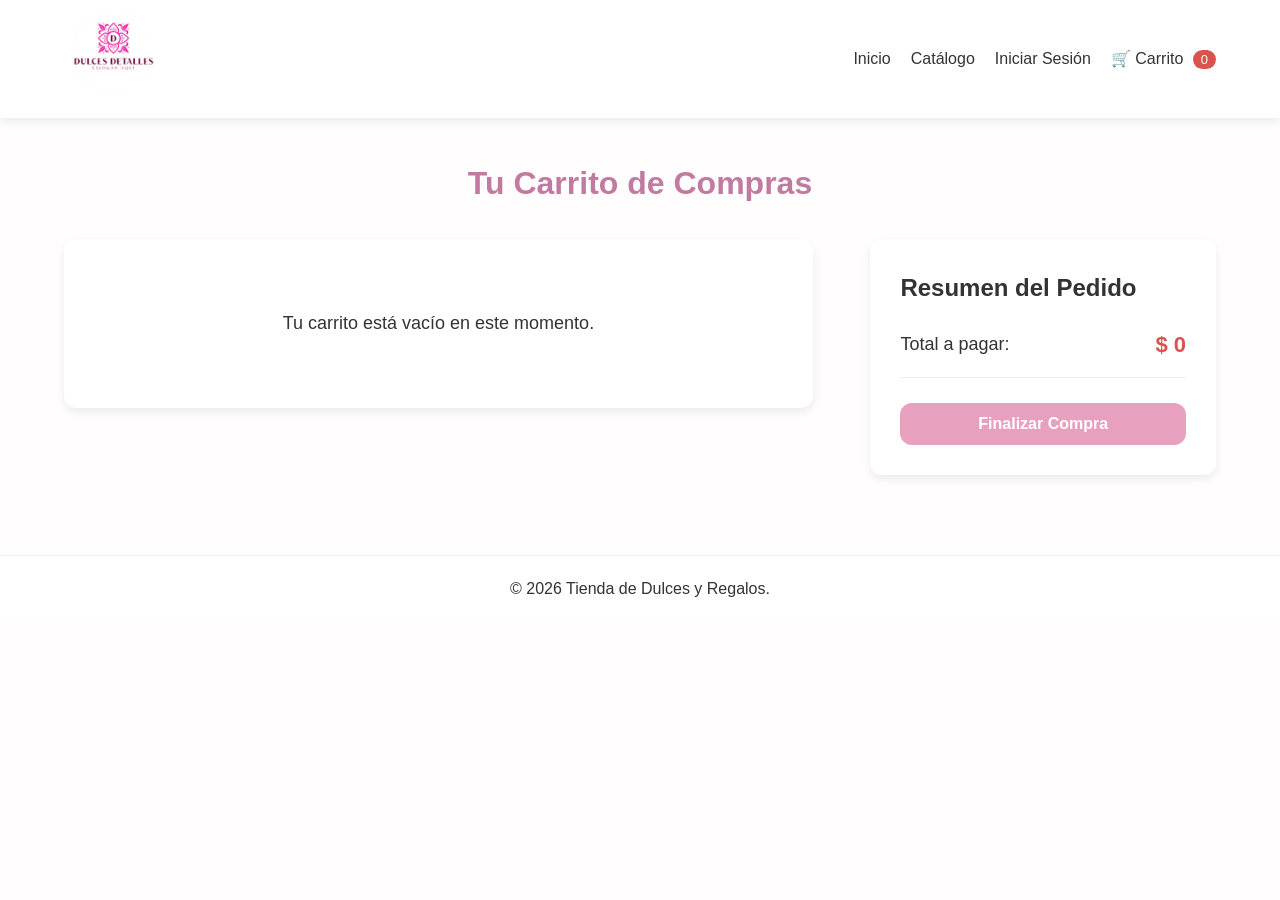
==== vistas/carrito.html @ 91e2b6e3 "archivos tienda" ====
<!DOCTYPE html>
<html lang="es">
<head>
    <meta charset="UTF-8">
    <meta name="viewport" content="width=device-width, initial-scale=1.0">
    <title>Carrito - Tienda de Dulces y Regalos</title>
    
    <link rel="stylesheet" href="../css/variables.css">
    <link rel="stylesheet" href="../css/globales.css">
    <link rel="stylesheet" href="../css/componentes.css">
    <link rel="stylesheet" href="../css/paginas.css">
</head>
<body>

    <header class="encabezado">
        <div class="contenedor-logo">
            <img src="../recursos/img/logo.png" alt="Logo Tienda" class="logo">
        </div>
        <nav class="navegacion">
            <ul class="menu">
    <li><a href="../index.html">Inicio</a></li>
    <li><a href="catalogo.html">Catálogo</a></li>
    
    <li id="item-login"><a href="login.html">Iniciar Sesión</a></li>
    
    <li id="item-logout" style="display: none;"><a href="#" id="btn-cerrar-sesion">Cerrar Sesión</a></li>
    
    <li><a href="carrito.html" class="enlace-carrito">
        🛒 Carrito <span id="contador-carrito" class="insignia">0</span>
    </a></li>
</ul>
        </nav>
    </header>

    <main class="contenedor">
        <h1 class="titulo-seccion">Tu Carrito de Compras</h1>

        <div class="diseno-carrito">
            <section class="lista-carrito" id="lista-carrito">
                <p style="text-align: center; font-size: 18px; padding: 40px 0;">Tu carrito está vacío en este momento.</p>
            </section>

            <aside class="resumen-carrito">
                <h3 style="margin-bottom: 20px; font-size: 24px;">Resumen del Pedido</h3>
                
                <div class="fila-resumen">
                    <span style="font-size: 18px;">Total a pagar:</span>
                    <span id="total-carrito" style="font-size: 22px; font-weight: bold; color: var(--color-acento);">$ 0</span>
                </div>
                
                <button id="btn-comprar" class="btn btn-primario btn-bloque" style="margin-top: 25px;">Finalizar Compra</button>
                
                <p id="mensaje-auth" class="mensaje-error" style="margin-top: 15px;"></p>
            </aside>
        </div>
    </main>

    <footer class="pie-pagina">
        <p>&copy; 2026 Tienda de Dulces y Regalos.</p>
    </footer>

    <script type="module" src="../js/carrito.js"></script>
</body>
</html>
---- css/variables.css ----
:root {

    --color-fondo: #FFFDFD;      
    --color-texto: #333333;     
    --color-primario: #E8A0BF;   
    --color-secundario: #C27BA0; 
    --color-acento: #D9534F;     
    

    --fuente-principal: 'Segoe UI', Roboto, 'Helvetica Neue', Arial, sans-serif;
    

    --sombra-tarjeta: 0 4px 10px rgba(0, 0, 0, 0.08);
    --borde-redondeado: 12px;    
}
---- css/globales.css ----
/* --- Reseteo básico para todos los navegadores --- */
* {
    margin: 0;
    padding: 0;
    box-sizing: border-box;
}

body {
    font-family: var(--fuente-principal);
    background-color: var(--color-fondo);
    color: var(--color-texto);
    line-height: 1.6;
}

/* Quitamos subrayados de los enlaces y viñetas de las listas */
a {
    text-decoration: none;
    color: inherit;
}

ul {
    list-style: none;
}

/* Contenedor genérico para centrar el contenido principal y que no toque los bordes */
.contenedor {
    width: 90%;
    max-width: 1200px;
    margin: 0 auto;
    padding: 40px 0;
}

.titulo-seccion {
    text-align: center;
    margin-bottom: 30px;
    color: var(--color-secundario);
    font-size: 32px;
}
---- css/componentes.css ----
/* ==================== NAVEGACIÓN ==================== */
.encabezado {
    display: flex;
    justify-content: space-between;
    align-items: center;
    padding: 5px 5%;
    background-color: #ffffff;
    box-shadow: var(--sombra-tarjeta);
    position: sticky; /* Hace que el menú persiga al usuario al bajar */
    top: 0;
    z-index: 100;
}

.logo {
    height: 100px; 
    object-fit: contain;
}

.menu {
    display: flex;
    gap: 20px;
    align-items: center;
}

.menu a {
    font-weight: 500;
    transition: color 0.3s ease;
}

.menu a:hover, .menu a.activo {
    color: var(--color-primario);
}

/* ==================== BOTONES ==================== */
.btn {
    display: inline-block;
    padding: 10px 20px;
    border-radius: var(--borde-redondeado);
    font-weight: bold;
    cursor: pointer;
    transition: background-color 0.3s ease, transform 0.2s ease;
    text-align: center;
    border: none;
}

.btn-primario {
    background-color: var(--color-primario);
    color: #ffffff;
}

.btn-primario:hover {
    background-color: var(--color-secundario);
    transform: translateY(-2px); /* Pequeño salto al pasar el mouse */
}

/* ==================== BANNER PRINCIPAL ==================== */
.banner-principal {
    
    background: linear-gradient(rgba(255, 253, 253, 0.85), rgba(255, 253, 253, 0.85)), url('../recursos/img/peluche.png') center/cover;
    height: 60vh;
    display: flex;
    align-items: center;
    justify-content: center;
    text-align: center;
}

.contenido-banner h1 {
    font-size: 20px;
    color: var(--color-secundario);
    margin-bottom: 15px;
}

.contenido-banner p {
    font-size: 1.2rem;
    margin-bottom: 25px;
    color: #555;
}

/* ==================== CUADRÍCULA Y TARJETAS DE PRODUCTOS ==================== */
.cuadricula-productos {
    display: grid;
    grid-template-columns: repeat(auto-fill, 250px);
    justify-content: center; 
    gap: 30px;
}

.tarjeta-producto {
    background-color: #ffffff;
    border-radius: var(--borde-redondeado);
    box-shadow: var(--sombra-tarjeta);
    padding: 20px;
    text-align: center;
    transition: transform 0.3s ease;
    display: flex;
    flex-direction: column;
    justify-content: space-between;
}

.tarjeta-producto:hover {
    transform: translateY(-8px); /* Efecto de elevación moderna */
}

.tarjeta-producto img {
    width: 100%;
    height: 200px;
    object-fit: cover; /* Evita que las imágenes se deformen */
    border-radius: var(--borde-redondeado);
    margin-bottom: 15px;
}

.tarjeta-producto h3 {
    font-size: 18px;
    margin-bottom: 10px;
}

.tarjeta-producto .precio {
    color: var(--color-acento);
    font-weight: bold;
    font-size: 22px;
    margin-bottom: 15px;
}

/* ==================== EXTRAS ==================== */
.insignia {
    background-color: var(--color-acento);
    color: white;
    padding: 2px 8px;
    border-radius: 50px;
    font-size: 13px;
    margin-left: 5px;
}

.pie-pagina {
    text-align: center;
    padding: 20px;
    background-color: #ffffff;
    margin-top: 40px;
    border-top: 1px solid #eee;
}
---- css/paginas.css ----
/* ==================== ESTILOS ESPECÍFICOS: CATÁLOGO ==================== */

.barra-filtros {
    display: flex;
    flex-wrap: wrap; /* Si la pantalla es pequeña, los botones bajan a la siguiente línea */
    justify-content: center;
    gap: 15px;
    margin-bottom: 40px;
}

.btn-filtro {
    background-color: #f5f5f5;
    color: var(--color-texto);
    border: 1px solid #ddd;
    font-weight: normal;
}

.btn-filtro:hover {
    background-color: #e0e0e0;
    transform: none; /* Quitamos el salto para que se sienta como una pestaña */
}

/* Estilo para el botón de la categoría que esté seleccionada en ese momento */
.btn-filtro.activo {
    background-color: var(--color-secundario);
    color: #ffffff;
    border-color: var(--color-secundario);
    font-weight: bold;
}


/* ==================== ESTILOS ESPECÍFICOS: LOGIN ==================== */

.contenedor-login {
    display: flex;
    justify-content: center;
    align-items: center;
    min-height: 60vh; /* Ocupa al menos el 60% del alto de la pantalla */
}

.tarjeta-login {
    background-color: #ffffff;
    padding: 40px;
    border-radius: var(--borde-redondeado);
    box-shadow: var(--sombra-tarjeta);
    width: 100%;
    max-width: 400px; /* Evita que el formulario se estire demasiado en PC */
}

.subtitulo-login {
    text-align: center;
    color: #666;
    margin-bottom: 25px;
    font-size: 16px;
}

.grupo-input {
    margin-bottom: 20px;
    display: flex;
    flex-direction: column;
}

.grupo-input label {
    margin-bottom: 8px;
    font-weight: bold;
    font-size: 14px;
    color: var(--color-texto);
}

.grupo-input input {
    padding: 12px;
    border: 1px solid #ccc;
    border-radius: 6px;
    font-size: 16px;
    font-family: var(--fuente-principal);
    outline: none; /* Quita el borde feo por defecto al hacer clic */
}

.grupo-input input:focus {
    border-color: var(--color-primario); /* Se pinta de rosa al escribir */
}

.btn-bloque {
    width: 100%;
    font-size: 16px;
    padding: 12px;
    margin-top: 10px;
}

.mensaje-error {
    color: var(--color-acento); /* Rojo */
    font-size: 14px;
    text-align: center;
    margin-bottom: 15px;
    display: none; /* Oculto por defecto, JS lo mostrará si hay error */
}


/* ==================== ESTILOS ESPECÍFICOS: CARRITO ==================== */

.diseno-carrito {
    display: flex;
    justify-content: space-between;
    align-items: flex-start;
    gap: 30px;
}

/* La lista de productos ocupa el 65% del ancho */
.lista-carrito {
    width: 65%;
    background-color: #ffffff;
    padding: 30px;
    border-radius: var(--borde-redondeado);
    box-shadow: var(--sombra-tarjeta);
}

/* El resumen ocupa el 30% del ancho */
.resumen-carrito {
    width: 30%;
    background-color: #ffffff;
    padding: 30px;
    border-radius: var(--borde-redondeado);
    box-shadow: var(--sombra-tarjeta);
    position: sticky; /* Hace que el cuadro de pago persiga al usuario al bajar */
    top: 100px;
}

.fila-resumen {
    display: flex;
    justify-content: space-between;
    align-items: center;
    padding-bottom: 15px;
    border-bottom: 1px solid #eee;
}

/* Si la pantalla es muy pequeña (como un celular), ponemos una columna debajo de la otra */
@media (max-width: 800px) {
    .diseno-carrito {
        flex-direction: column;
    }
    .lista-carrito, .resumen-carrito {
        width: 100%; /* Ahora cada una ocupa el 100% del espacio en celulares */
    }
}
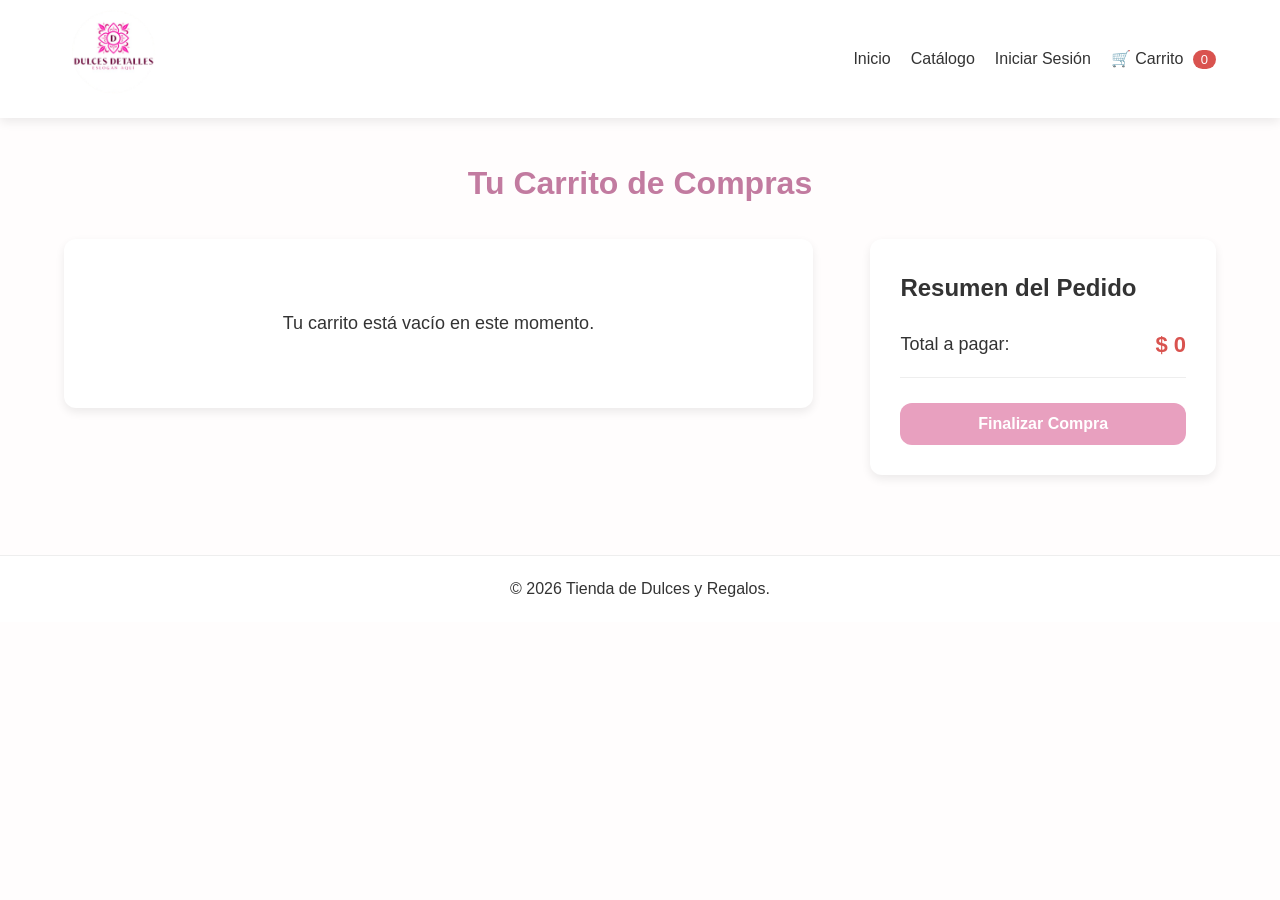
==== commit cf29c5c5: "Cambios para evitar error de CORS Se le quito lo que es impor y exports y se dejo las funciones como" ====
--- a/vistas/carrito.html
+++ b/vistas/carrito.html
@@ -59,6 +59,8 @@
         <p>&copy; 2026 Tienda de Dulces y Regalos.</p>
     </footer>
 
-    <script type="module" src="../js/carrito.js"></script>
+    <script src="../js/db.js"></script>
+<script src="../js/main.js"></script>
+<script src="../js/carrito.js"></script>
 </body>
 </html>
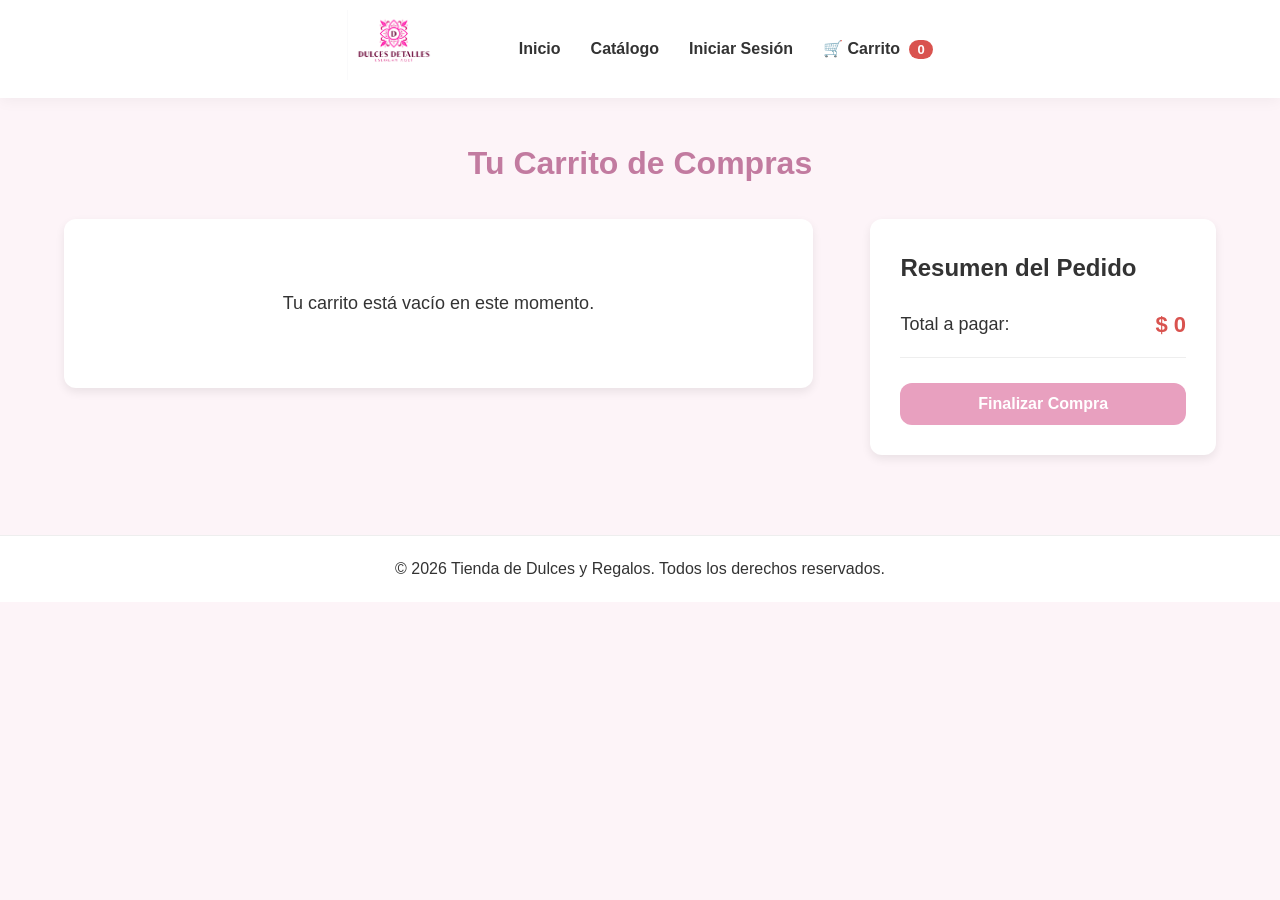
==== commit 32d34a91: "Actualizacion - diseño y demas" ====
--- a/vistas/carrito.html
+++ b/vistas/carrito.html
@@ -1,66 +1,68 @@
-<!DOCTYPE html>
+<!doctype html>
 <html lang="es">
-<head>
-    <meta charset="UTF-8">
-    <meta name="viewport" content="width=device-width, initial-scale=1.0">
-    <title>Carrito - Tienda de Dulces y Regalos</title>
-    
-    <link rel="stylesheet" href="../css/variables.css">
-    <link rel="stylesheet" href="../css/globales.css">
-    <link rel="stylesheet" href="../css/componentes.css">
-    <link rel="stylesheet" href="../css/paginas.css">
-</head>
-<body>
+    <head>
+        <meta charset="UTF-8" />
+        <meta name="viewport" content="width=device-width, initial-scale=1.0" />
+        <title>Carrito - Tienda de Dulces y Regalos</title>
 
-    <header class="encabezado">
-        <div class="contenedor-logo">
-            <img src="../recursos/img/logo.png" alt="Logo Tienda" class="logo">
-        </div>
-        <nav class="navegacion">
-            <ul class="menu">
-    <li><a href="../index.html">Inicio</a></li>
-    <li><a href="catalogo.html">Catálogo</a></li>
-    
-    <li id="item-login"><a href="login.html">Iniciar Sesión</a></li>
-    
-    <li id="item-logout" style="display: none;"><a href="#" id="btn-cerrar-sesion">Cerrar Sesión</a></li>
-    
-    <li><a href="carrito.html" class="enlace-carrito">
-        🛒 Carrito <span id="contador-carrito" class="insignia">0</span>
-    </a></li>
-</ul>
-        </nav>
-    </header>
+        <link rel="stylesheet" href="../css/variables.css" />
+        <link rel="stylesheet" href="../css/globales.css" />
+        <link rel="stylesheet" href="../css/componentes.css" />
+        <link rel="stylesheet" href="../css/paginas.css" />
+    </head>
+    <body>
+        <div id="contenedor-header"></div>
 
-    <main class="contenedor">
+        <main class="contenedor">
         <h1 class="titulo-seccion">Tu Carrito de Compras</h1>
 
         <div class="diseno-carrito">
             <section class="lista-carrito" id="lista-carrito">
-                <p style="text-align: center; font-size: 18px; padding: 40px 0;">Tu carrito está vacío en este momento.</p>
+            <p style="text-align: center; font-size: 18px; padding: 40px 0">
+                Tu carrito está vacío en este momento.
+            </p>
             </section>
 
             <aside class="resumen-carrito">
-                <h3 style="margin-bottom: 20px; font-size: 24px;">Resumen del Pedido</h3>
-                
-                <div class="fila-resumen">
-                    <span style="font-size: 18px;">Total a pagar:</span>
-                    <span id="total-carrito" style="font-size: 22px; font-weight: bold; color: var(--color-acento);">$ 0</span>
-                </div>
-                
-                <button id="btn-comprar" class="btn btn-primario btn-bloque" style="margin-top: 25px;">Finalizar Compra</button>
-                
-                <p id="mensaje-auth" class="mensaje-error" style="margin-top: 15px;"></p>
+            <h3 style="margin-bottom: 20px; font-size: 24px">
+                Resumen del Pedido
+            </h3>
+
+            <div class="fila-resumen">
+                <span style="font-size: 18px">Total a pagar:</span>
+                <span
+                id="total-carrito"
+                style="
+                    font-size: 22px;
+                    font-weight: bold;
+                    color: var(--color-acento);
+                "
+                >$ 0</span
+                >
+            </div>
+
+            <button
+                id="btn-comprar"
+                class="btn btn-primario btn-bloque"
+                style="margin-top: 25px"
+            >
+                Finalizar Compra
+            </button>
+
+            <p
+                id="mensaje-auth"
+                class="mensaje-error"
+                style="margin-top: 15px"
+            ></p>
             </aside>
         </div>
-    </main>
+        </main>
 
-    <footer class="pie-pagina">
-        <p>&copy; 2026 Tienda de Dulces y Regalos.</p>
-    </footer>
+        <div id="contenedor-footer"></div>
 
-    <script src="../js/db.js"></script>
-<script src="../js/main.js"></script>
-<script src="../js/carrito.js"></script>
-</body>
-</html>+        <script src="../js/db.js"></script>
+        <script src="../js/componentes.js"></script>
+        <script src="../js/main.js"></script>
+        <script src="../js/carrito.js"></script>
+    </body>
+</html>
--- a/css/variables.css
+++ b/css/variables.css
@@ -1,15 +1,13 @@
 :root {
-
-    --color-fondo: #FFFDFD;      
+    
+    --color-fondo: #FDF4F8;      
     --color-texto: #333333;     
     --color-primario: #E8A0BF;   
     --color-secundario: #C27BA0; 
     --color-acento: #D9534F;     
     
-
     --fuente-principal: 'Segoe UI', Roboto, 'Helvetica Neue', Arial, sans-serif;
     
-
     --sombra-tarjeta: 0 4px 10px rgba(0, 0, 0, 0.08);
     --borde-redondeado: 12px;    
 }
--- a/css/componentes.css
+++ b/css/componentes.css
@@ -1,30 +1,55 @@
 /* ==================== NAVEGACIÓN ==================== */
 .encabezado {
     display: flex;
-    justify-content: space-between;
+    justify-content: center; 
+    gap: 80px; 
     align-items: center;
-    padding: 5px 5%;
-    background-color: #ffffff;
-    box-shadow: var(--sombra-tarjeta);
-    position: sticky; /* Hace que el menú persiga al usuario al bajar */
+    padding: 10px 5%;
+    background-color: rgba(255, 255, 255, 0.95);
+    backdrop-filter: blur(5px);
+    box-shadow: 0 2px 15px rgba(0, 0, 0, 0.05);
+    position: sticky;
     top: 0;
-    z-index: 100;
+    z-index: 1000;
 }
 
 .logo {
-    height: 100px; 
+    height: 70px; /* Un tamaño más elegante */
     object-fit: contain;
+    transition: transform 0.3s ease;
+}
+
+.logo:hover {
+    transform: scale(1.05); /* Pequeño efecto al tocar el logo */
 }
 
 .menu {
     display: flex;
-    gap: 20px;
+    gap: 30px; /* Más espacio entre los botones */
     align-items: center;
 }
 
 .menu a {
-    font-weight: 500;
-    transition: color 0.3s ease;
+    font-weight: 600;
+    color: var(--color-texto);
+    position: relative;
+    padding-bottom: 5px;
+}
+
+/* Efecto de subrayado animado moderno */
+.menu a::after {
+    content: '';
+    position: absolute;
+    width: 0;
+    height: 2px;
+    bottom: 0;
+    left: 0;
+    background-color: var(--color-primario);
+    transition: width 0.3s ease;
+}
+
+.menu a:hover::after, .menu a.activo::after {
+    width: 100%;
 }
 
 .menu a:hover, .menu a.activo {
@@ -53,27 +78,39 @@
     transform: translateY(-2px); /* Pequeño salto al pasar el mouse */
 }
 
+
 /* ==================== BANNER PRINCIPAL ==================== */
 .banner-principal {
-    
-    background: linear-gradient(rgba(255, 253, 253, 0.85), rgba(255, 253, 253, 0.85)), url('../recursos/img/peluche.png') center/cover;
-    height: 60vh;
+    background: linear-gradient(rgba(0, 0, 0, 0.4), rgba(0, 0, 0, 0.4)), url('../recursos/img/peluche.png') center/cover;
+    height: 70vh; /* Un poco más alto */
     display: flex;
     align-items: center;
     justify-content: center;
     text-align: center;
+    margin-bottom: 40px;
+}
+
+.contenido-banner {
+    background-color: rgba(255, 255, 255, 0.9);
+    padding: 40px 60px;
+    border-radius: var(--borde-redondeado);
+    box-shadow: var(--sombra-tarjeta);
+    max-width: 600px;
+    animation: fadeIn 1s ease; /* Usamos tu animación existente */
 }
 
 .contenido-banner h1 {
-    font-size: 20px;
+    font-size: 36px; /* Más grande y llamativo */
     color: var(--color-secundario);
     margin-bottom: 15px;
+    font-weight: 800;
 }
 
 .contenido-banner p {
     font-size: 1.2rem;
-    margin-bottom: 25px;
+    margin-bottom: 30px;
     color: #555;
+    line-height: 1.6;
 }
 
 /* ==================== CUADRÍCULA Y TARJETAS DE PRODUCTOS ==================== */
@@ -90,14 +127,16 @@
     box-shadow: var(--sombra-tarjeta);
     padding: 20px;
     text-align: center;
-    transition: transform 0.3s ease;
+    transition: transform 0.3s ease, box-shadow 0.3s ease;
     display: flex;
     flex-direction: column;
     justify-content: space-between;
+    overflow: hidden; /* IMPORTANTE: Mantiene las esquinas limpias */
 }
 
 .tarjeta-producto:hover {
-    transform: translateY(-8px); /* Efecto de elevación moderna */
+    transform: translateY(-8px);
+    box-shadow: 0 12px 20px rgba(0, 0, 0, 0.12); /* Sombra más fuerte al pasar el mouse */
 }
 
 .tarjeta-producto img {
@@ -118,6 +157,110 @@
     font-weight: bold;
     font-size: 22px;
     margin-bottom: 15px;
+}
+
+/* ==================== VISTA DETALLE DE PRODUCTO ==================== */
+.detalle-producto-container {
+    display: grid;
+    grid-template-columns: 1fr 1fr; /* Dos columnas iguales */
+    gap: 50px;
+    background-color: #ffffff;
+    padding: 40px;
+    border-radius: var(--borde-redondeado);
+    box-shadow: var(--sombra-tarjeta);
+    align-items: start;
+}
+
+.detalle-col-izq img {
+    width: 100%;
+    border-radius: var(--borde-redondeado);
+    box-shadow: 0 5px 15px rgba(0,0,0,0.1);
+    transition: transform 0.3s ease;
+}
+
+.detalle-col-izq img:hover {
+    transform: scale(1.02);
+}
+
+.producto-titulo {
+    font-size: 32px;
+    color: var(--color-secundario);
+    margin-bottom: 10px;
+}
+
+.producto-precio {
+    font-size: 28px;
+    font-weight: bold;
+    color: var(--color-acento);
+    margin-bottom: 20px;
+}
+
+.separador {
+    height: 2px;
+    background-color: #f0f0f0;
+    margin: 20px 0;
+}
+
+.descripcion-label {
+    font-weight: bold;
+    color: #555;
+    margin-bottom: 10px;
+    display: block;
+}
+
+.producto-descripcion {
+    font-size: 16px;
+    color: #666;
+    line-height: 1.8;
+    margin-bottom: 30px;
+}
+
+.btn-grande {
+    width: 100%;
+    padding: 15px;
+    font-size: 18px;
+}
+
+.beneficios-extra {
+    margin-top: 30px;
+    padding: 20px;
+    background-color: #fdf4f8; /* El rosa suave de fondo */
+    border-radius: 8px;
+}
+
+.beneficios-extra p {
+    font-size: 14px;
+    margin-bottom: 5px;
+    color: #777;
+
+}
+
+
+.btn-volver {
+    display: inline-block;
+    margin-top: 20px;
+    color: #888;
+    font-size: 14px;
+    transition: color 0.3s ease;
+}
+
+.btn-volver:hover {
+    color: var(--color-secundario);
+}
+
+.acciones-compra {
+    display: flex;
+    flex-direction: column;
+    align-items: flex-start;
+    gap: 10px;
+}
+
+/* Responsivo para móviles */
+@media (max-width: 768px) {
+    .detalle-producto-container {
+        grid-template-columns: 1fr; /* Una sola columna en celulares */
+        padding: 20px;
+    }
 }
 
 /* ==================== EXTRAS ==================== */
@@ -136,4 +279,51 @@
     background-color: #ffffff;
     margin-top: 40px;
     border-top: 1px solid #eee;
+}
+
+
+/* =========================================================================
+   MODAL PERSONALIZADO
+   ========================================================================= */
+.modal-overlay {
+    position: fixed;
+    top: 0;
+    left: 0;
+    width: 100%;
+    height: 100%;
+    background-color: rgba(0, 0, 0, 0.6);
+    display: flex;
+    justify-content: center;
+    align-items: center;
+    z-index: 9999; /* Para que quede por encima de todo */
+    animation: fadeIn 0.3s ease;
+}
+
+.modal-caja {
+    background-color: #fff;
+    padding: 30px;
+    border-radius: 12px;
+    box-shadow: 0 10px 25px rgba(0,0,0,0.2);
+    text-align: center;
+    max-width: 400px;
+    width: 90%;
+    animation: slideUp 0.3s ease;
+}
+
+.modal-caja p {
+    font-size: 18px;
+    color: #333;
+    margin-bottom: 20px;
+    line-height: 1.5;
+}
+
+/* Animaciones para darle ese toque "Premium" */
+@keyframes fadeIn {
+    from { opacity: 0; }
+    to { opacity: 1; }
+}
+
+@keyframes slideUp {
+    from { transform: translateY(20px); opacity: 0; }
+    to { transform: translateY(0); opacity: 1; }
 }
--- a/css/paginas.css
+++ b/css/paginas.css
@@ -132,6 +132,28 @@
     padding-bottom: 15px;
     border-bottom: 1px solid #eee;
 }
+.btn-sumar,
+.btn-restar {
+    padding: 5px 10px;
+    border: none;
+    background-color: var(--color-acento);
+    color: white;
+    border-radius: 5px;
+    cursor: pointer;
+    font-weight: bold;
+}
+
+.btn-restar {
+    background-color: #999;
+}
+
+.btn-sumar:hover {
+    background-color: #ff4d6d;
+}
+
+.btn-restar:hover {
+    background-color: #777;
+}
 
 /* Si la pantalla es muy pequeña (como un celular), ponemos una columna debajo de la otra */
 @media (max-width: 800px) {
@@ -141,4 +163,4 @@
     .lista-carrito, .resumen-carrito {
         width: 100%; /* Ahora cada una ocupa el 100% del espacio en celulares */
     }
-}+}
